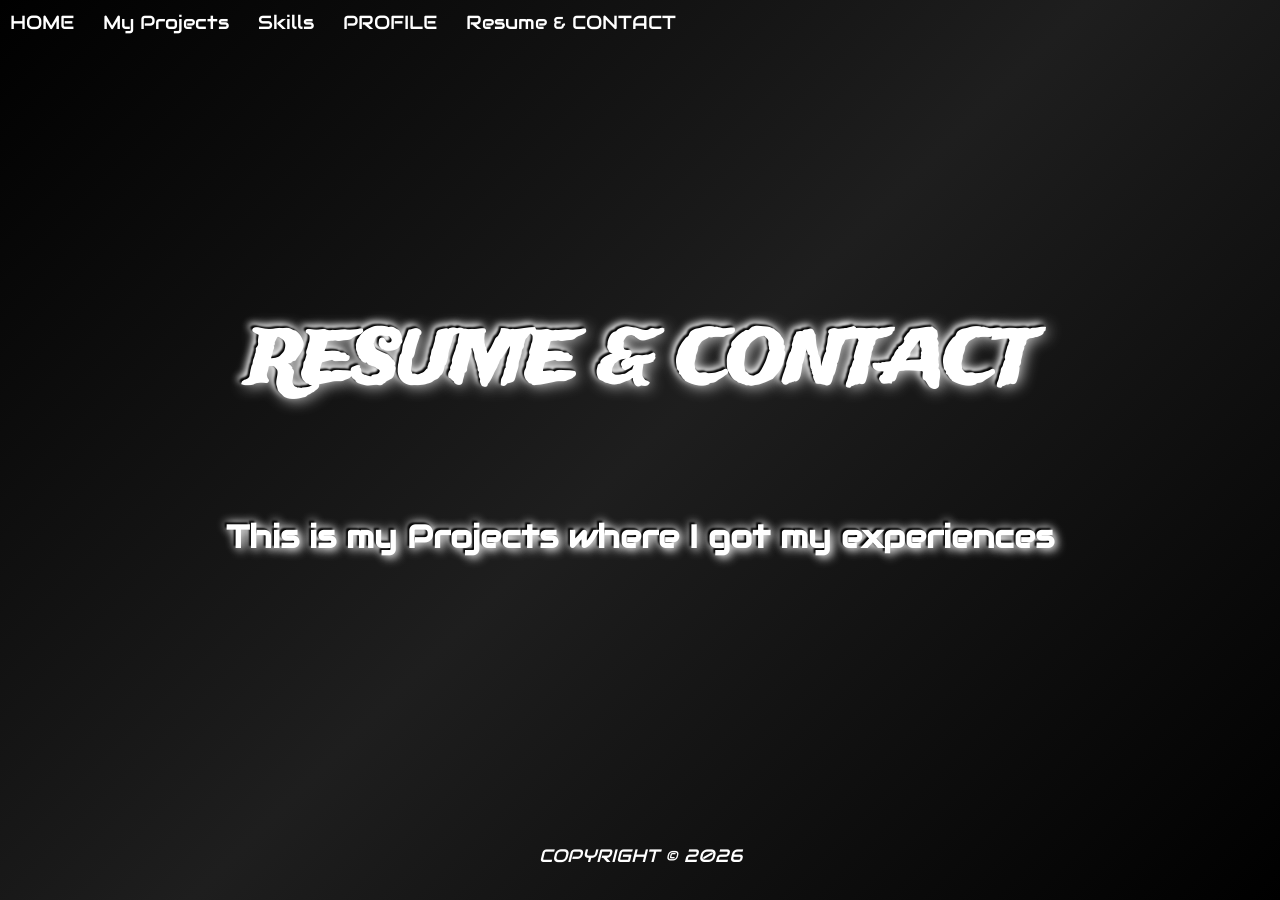
==== resume_and_contact.html @ 1809718e "adding file" ====
<!DOCTYPE html>
<html lang="en">
<head>
    <meta charset="UTF-8">
    <meta name="viewport" content="width=device-width, initial-scale=1.0">
    <title>Portfolio</title>
    <link rel="stylesheet" href="styyles.css">
    <!--font style-->   
    <link rel="stylesheet" href="https://fonts.googleapis.com/css?family=Audiowide">
    <link rel="preconnect" href="https://fonts.googleapis.com">
    <link rel="preconnect" href="https://fonts.gstatic.com" crossorigin>
    <link href="https://fonts.googleapis.com/css2?family=Permanent+Marker&family=Trade+Winds&display=swap" rel="stylesheet">
    <!-- icon -->
    <link rel="stylesheet" href="https://fonts.googleapis.com/css2?family=Material+Symbols+Outlined:opsz,wght,FILL,GRAD@20..48,100..700,0..1,-50..200&icon_names=close" />
    <meta name="description" content="I’m Jeet — an 18-year-old web and game developer who believes that creativity and code are two sides of the same coin. From crafting clean websites with HTML, CSS, and JavaScript to solving complex problems in C, Python, and MySQL, I thrive on turning ideas into reality. I don’t just code fast — I code with purpose. Every project is an opportunity to learn something new, push my skills beyond my limit on every day every second to become better than previous day and create work that feels alive. My goal? To one day write algorithms powerful enough for ISRO and lead my own game development company. Until then, I’m here — building, experimenting, and leveling up every single day.">

</head>
<body>

    <div id="navigationBar"> 
    </div>


    <div class="head-texts">
        <h1 class="head" style="margin-bottom: 0;">RESUME & CONTACT</h1>
        <p class="sub-head" style="margin-top: 0;">This is my Projects where I got my experiences</p>
    </div>



    

    <footer id="foot" >
        <a href="#" class="txt-style">COPYRIGHT © <span id="CopyrightYear"></span></a>
    </footer>

<script src="script.js"></script>
</body>
</html>
---- styyles.css ----
body{
    margin: 0;
    padding: 0;
    background: linear-gradient(135deg, black ,rgba(30,30,30),rgb(0,0,0));
    /* background-image: url(img/Webbackground.webp); */
    background-repeat: no-repeat;
    background-size: cover;
    background-attachment: fixed;
    scroll-behavior: smooth;
}

.head-texts{    
    width: 100%;
    height: 800px;
    justify-content: space-evenly;
    align-items: center;
    display: inline-grid;   
    text-shadow: -2px -2px 2px black,-1px -2px 10px white, 3px 3px 10px lightgray;
    align-content: center;
    justify-items: center;
    gap: 100px;
}

h2{
    color: white;
    font-size: 3rem;
    text-align: center;
    margin: 0;
    text-shadow: -2px -2px 2px black, -4px -4px 7px white,2px 1px 15px lightgray;
    font-family: "Permanent Marker", cursive;
    font-weight: 400;
    font-style: normal;


}
.head{
    color: white;
    font-weight: 900;
    font-size: 4.5rem;
    font-family: "Trade Winds",sans-serif;
    text-align: center;
    margin: 0;
    text-shadow: -2px -2px 2px black, -4px -4px 7px white,2px 1px 15px lightgray;
}

.sub-head{
    color: white;
    font-weight: 900;
    font-size: 2rem;
    font-family: "Audiowide",sans-serif;
    text-align: center;
    margin: 0;
}

.info{
    display: grid;
    gap: 50px;
}
.container-left{
    display: flex;
    flex-wrap: wrap;
    justify-content: center;
    align-items: center;
    gap: 40px;
}

.container{
    display: grid;
    justify-content: center;
    align-items: center;
    gap: 50px;
    margin-bottom: 50px;
    animation: scroll-animation linear;
    animation-timeline: view();
    animation-range: entry -15%;
}
.mylink{
    display: flex;
    align-items: center;
    justify-content: center;
    width: 50%;
    height: auto;
}
.port-img{
    width: 100%;
    height: auto;
    border-radius: 0px 10px 0px 10px;
    border: 1px solid rgba(169,169,169);
    box-shadow: 5px 5px 5px gray
}
.port-img:hover{
    box-shadow: 5px 5px 6px white;
    border: 1px solid white;
    transition: all 800ms cubic-bezier(0.175, 0.885, 0.32, 1.275);
    scale: 1.02;

}
.port-text{
    width: 40%;
    height: auto;
    color: white;
    text-align: left;
    font-family: "Audiowide",sans-serif;
    font-size: 18px;

}

@keyframes scroll-animation{
    0%{opacity: 0;
        scale: 0;
    }
    25%{opacity: 0.25;
        scale: 0.2;
    }
    50%{opacity: 0.50;
        scale: 0.25;
    }
    75%{opacity: 0.75;
        scale: 0.85;
    }
    100%{opacity: 1;
        scale: 1;
    }
}

.navbar{
    width: auto;
    height: auto;
    padding-top: 10px;
    display: block;
    
}

.navbar a{
    text-decoration: none;
    color: white;
    font-family: "Audiowide",sans-serif;
    padding: 10px;
    margin: 5px 5px 5px 0px;
    font-size: larger;
}

.navbar a:hover{
    background-image: linear-gradient(45deg , rgb(100,100,100,0.9) ,rgb(245,245,245,0.9));
    backdrop-filter: blur(20px);
    color: black;
    font-weight: 999;
    text-shadow: 2px 3px 5px rgb(0,0,0) ,2px -3px 5px rgb(255,255,255);

}

@media(max-width:799px){
    .navbar{
        display: none;
    }
    .resnavbar{
        display: flex;

    }
    .HomeIcon{
    width: 100%;

    }
}

@media(min-width:799px){
    .opener{
        display: none;
    }
}

@media(min-width:850px){
    .port-text{
    font-size: 20px;
    }
}

@media(max-width:671px){
    .mylink{
        width: 80%;
        height: auto;
    }
    .port-text{
        width: 80%;
    }
}
    @font-face {
    font-family: 'mooxy';
    font-style: normal;
    font-weight: normal;
    src: local('mooxy'), url('MooxyRegular-8Ow2Z.woff') format('woff');
    }
    
.resnavbar{
    background-image: linear-gradient(-135deg,rgba(0, 0, 0) ,rgba(169, 169, 169) );
    width: 250px;
    height: 100%;
    position: fixed;
    display: none;
    align-items: center;
    justify-content: start;
    box-shadow: 0px 2px 5px darkgray;
    left: 0;
    top: 0;
    z-index: 999;
    flex-direction: column;
    padding-top: 20px;
    text-align: center;
    text-shadow: 2px 3px 5px rgb(255,255,255) , 2px -3px 5px rgb(0,0,0);
}

.resnavbar a{
    text-decoration: none;
    width: 100%;
    padding-top: 10px;
    padding-bottom: 10px;
    font-family: "Audiowide";
    color: white;
    font-weight: 999;
    font-size: 18px;

}
.HomeIcon{
    width: 40px;
    display: inline-flex;
    align-items: center;
    justify-content: center;
    height: fit-content;
}

.resnavbar a:hover,.HomeIcon:hover{
    background-image: linear-gradient(45deg , rgb(100,100,100,0.9) ,rgb(245,245,245,0.9));
    backdrop-filter: blur(20px);
    color: black;
    font-weight: 999;
    text-shadow: 2px 3px 5px rgb(0,0,0) ,2px -3px 5px rgb(255,255,255);

}

.closemenu{
    height: 40px;
    width: auto;
}
.closemenu{
    box-shadow:inset 2px 2px 5px 0px white, 2px 2px 5px 1px black;
}

#scrollTopBtn {
  position: fixed;
  bottom: 30px;
  right: 30px;
  display: none;
  background: linear-gradient(-135deg,rgba(0, 0, 0, 0.9),rgba(255, 255, 255, 0.6));
  color: white;
  border-top:1px solid black;
  border-right:1px solid black;
  border-bottom:none;
  border-left:none;
  box-shadow: inset -2px 2px 5px -2px white;
  height: 60px;
  width: 60px;
  border-radius: 50%;
  font-size: 25px;
  cursor: pointer;
  z-index: 1000;
  transition: opacity 0.7s ease;
  backdrop-filter: blur(10px);
  justify-content: center;
  align-items: center;
  opacity: 1;
}

#scrollTopBtn:hover{
    box-shadow: inset 2px -2px 5px -2px white;
    transition: all 800ms ease-in-out;
}
.txt-style{
    font-family: "Audiowide";
    font-weight: 400;
    font-style: italic;
    color: white;
    font-size: large;
    text-decoration: none;
    text-align: center;
    -webkit-user-select: none;
    -ms-user-select: none;
    user-select: none; 
}
footer{
    width: 100%;
    padding: 10px 0px 10px 0px;
    align-items: center;
    justify-content: center;
    display: flex;
}
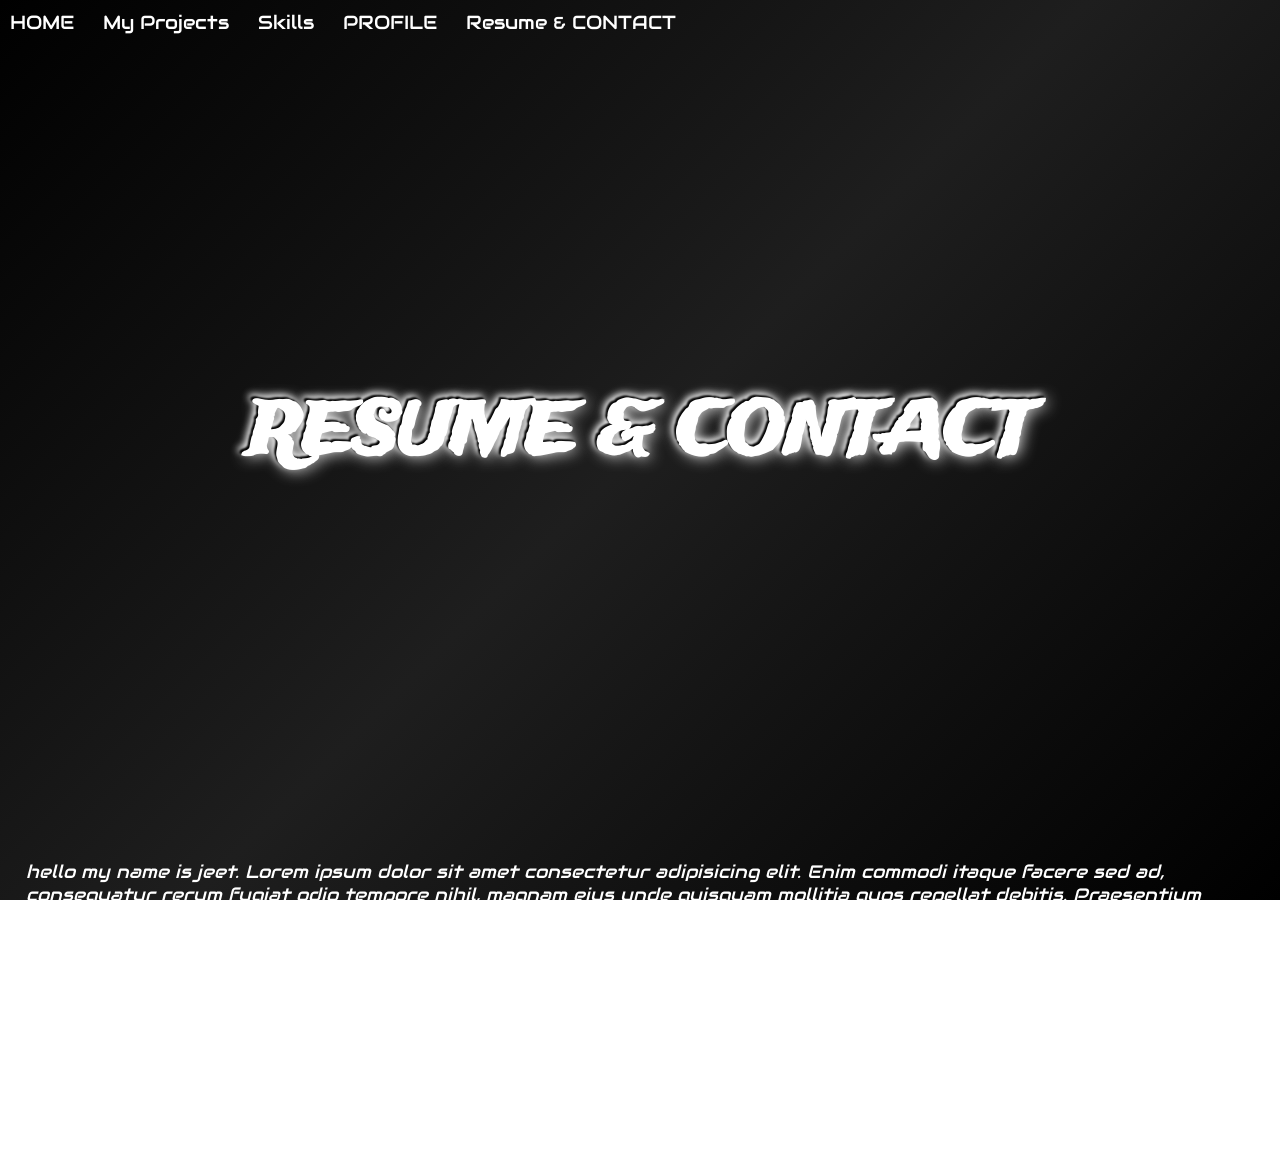
==== commit 34d65fce: "Add files via upload" ====
--- a/resume_and_contact.html
+++ b/resume_and_contact.html
@@ -12,7 +12,7 @@
     <link href="https://fonts.googleapis.com/css2?family=Permanent+Marker&family=Trade+Winds&display=swap" rel="stylesheet">
     <!-- icon -->
     <link rel="stylesheet" href="https://fonts.googleapis.com/css2?family=Material+Symbols+Outlined:opsz,wght,FILL,GRAD@20..48,100..700,0..1,-50..200&icon_names=close" />
-    <meta name="description" content="I’m Jeet — an 18-year-old web and game developer who believes that creativity and code are two sides of the same coin. From crafting clean websites with HTML, CSS, and JavaScript to solving complex problems in C, Python, and MySQL, I thrive on turning ideas into reality. I don’t just code fast — I code with purpose. Every project is an opportunity to learn something new, push my skills beyond my limit on every day every second to become better than previous day and create work that feels alive. My goal? To one day write algorithms powerful enough for ISRO and lead my own game development company. Until then, I’m here — building, experimenting, and leveling up every single day.">
+    <meta name="description" content="I’m Jeet — an 19-year-old web and game developer who believes that creativity and code are two sides of the same coin. From crafting clean websites with HTML, CSS, and JavaScript to solving complex problems in C, Python, and MySQL, I thrive on turning ideas into reality. I don’t just code fast — I code with purpose. Every project is an opportunity to learn something new, push my skills beyond my limit on every day every second to become better than previous day and create work that feels alive. My goal? To one day write algorithms powerful enough for ISRO and lead my own game development company. Until then, I’m here — building, experimenting, and leveling up every single day.">
 
 </head>
 <body>
@@ -23,11 +23,17 @@
 
     <div class="head-texts">
         <h1 class="head" style="margin-bottom: 0;">RESUME & CONTACT</h1>
-        <p class="sub-head" style="margin-top: 0;">This is my Projects where I got my experiences</p>
     </div>
 
 
-
+    <div class="norm_text txt_container">
+        hello my name is jeet.
+        Lorem ipsum dolor sit amet consectetur adipisicing elit. Enim commodi itaque facere sed ad, consequatur rerum fugiat odio tempore nihil, magnam eius unde quisquam mollitia quos repellat debitis. Praesentium doloremque unde non nisi quae! Quos, corporis cumque ab fuga error eius in. Minima, molestias fugiat laborum dicta deserunt voluptatibus dignissimos.
+    </div>
+    <div class="norm_text txt_container">
+        hello my name is jeet.
+        Lorem ipsum dolor sit amet consectetur adipisicing elit. Enim commodi itaque facere sed ad, consequatur rerum fugiat odio tempore nihil, magnam eius unde quisquam mollitia quos repellat debitis. Praesentium doloremque unde non nisi quae! Quos, corporis cumque ab fuga error eius in. Minima, molestias fugiat laborum dicta deserunt voluptatibus dignissimos.
+    </div>
     
 
     <footer id="foot" >
--- a/styyles.css
+++ b/styyles.css
@@ -286,6 +286,16 @@
     -ms-user-select: none;
     user-select: none; 
 }
+
+.norm_text{
+    font-family: "Audiowide";
+    font-weight: 400;
+    font-style: italic;
+    color: white;
+    font-size: large;
+    text-decoration: none;
+}
+
 footer{
     width: 100%;
     padding: 10px 0px 10px 0px;
@@ -293,3 +303,8 @@
     justify-content: center;
     display: flex;
 }
+
+.txt_container{
+    padding: 2%;
+    text-align: left;
+}
